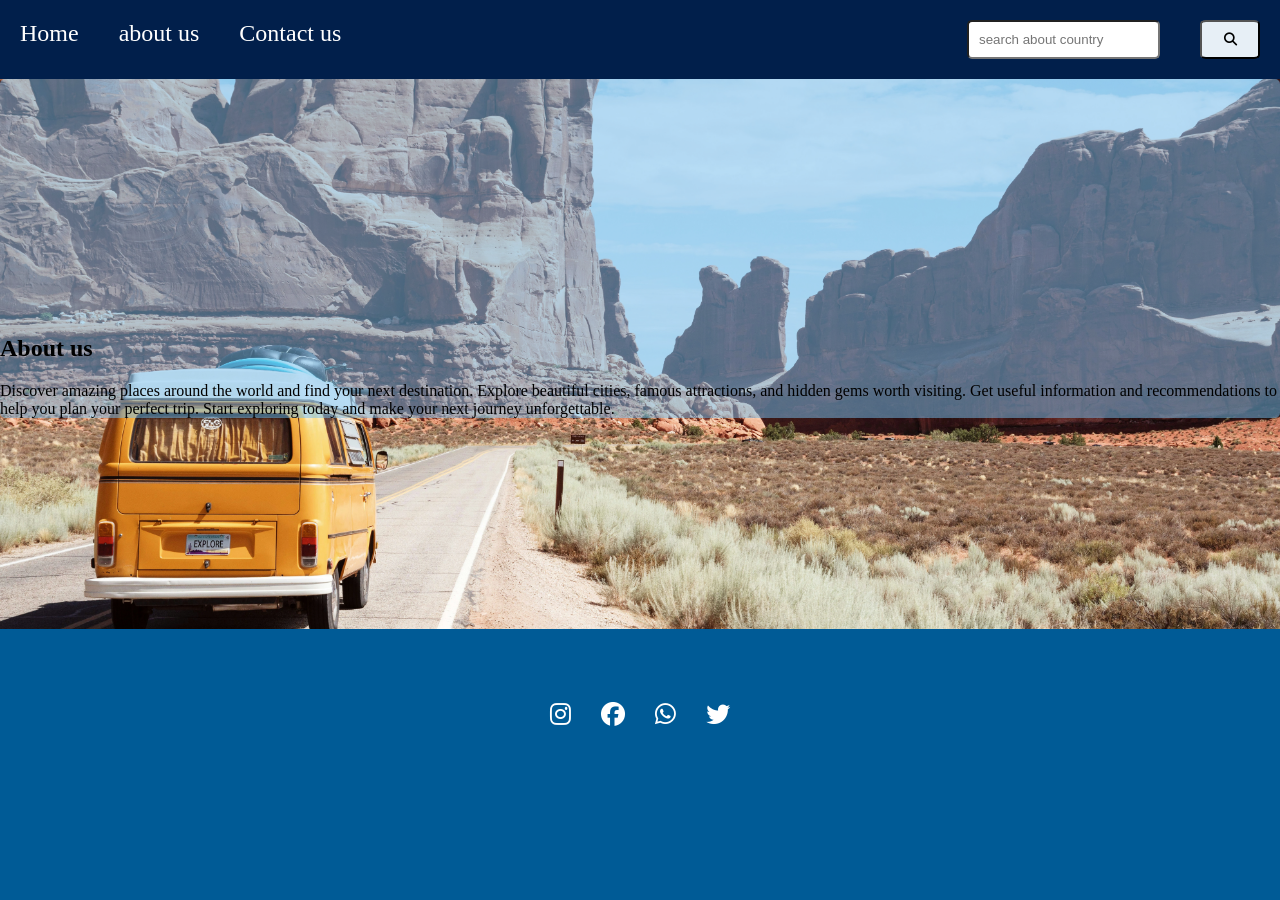
==== aboutus.html @ 0632b700 "rest of the pages" ====
<!DOCTYPE html>
<html lang="en">
<head>
    <meta charset="UTF-8">
    <meta name="viewport" content="width=device-width, initial-scale=1.0">
    <link rel="stylesheet" href="travel_recommendation.css">
    <link rel="stylesheet"
      href="https://cdnjs.cloudflare.com/ajax/libs/font-awesome/6.5.2/css/all.min.css">
    <title>traval recommendation</title>
</head>
<body  >

    <nav> 

      
        <a href="./travel_recommendation.html"> Home </a>
       <a href="./aboutus.html"> about us </a>
       <a href="./contact.html">Contact us </a>
       <input id="search-box" type="text" placeholder="search about country ">
       <button id="searchBtn"><i class="fa-solid fa-magnifying-glass"></i></img></button>
    
    </nav>
    <section class="hero">
        <div id="about-cont">
    <h1>About us</h1>
        <p>Discover amazing places around the world and find your next destination.
            Explore beautiful cities, famous attractions, and hidden gems worth visiting.
            Get useful information and recommendations to help you plan your perfect trip.
            Start exploring today and make your next journey unforgettable.
            </p>
        </div>
      </section>
     <div id="appscont">
      <a href="http://" target="_blank" rel="noopener noreferrer"><i class="fa-brands fa-instagram"></i></a>
      <a href="http://" target="_blank" rel="noopener noreferrer"><i class="fa-brands fa-facebook"></i></a>
      <a href="http://" target="_blank" rel="noopener noreferrer"><i class="fa-brands fa-whatsapp"></i></a>
      <a href="http://" target="_blank" rel="noopener noreferrer"><i class="fa-brands fa-twitter"></i></a>
    </div>


    
</body>
</html>
---- travel_recommendation.css ----
body{
    
   /* background-image: url("images/landingPage2.webp");
    */
     /* background-size:cover; */
    /* background-position: center;
    background-repeat: no-repeat; */
    background-color: #005b96;
    margin: 0px;
  
}

.hero {
    min-height: 550px;
    background-image: url("images/landingPage2.webp");
    background-size: cover;
    background-position: center;
    background-repeat: no-repeat;
    margin: 0px;

    
    
  }

  .hero h1{margin-top: 0px;}

a{
   
        text-decoration: none;
        color: inherit;
        font-size: x-large;
        color:white
;
}

nav{

    display: flex;
    justify-content: center;
    gap: 40px;
   padding: 20px;
   margin-bottom: 0px;

    background-color:#011f4b;
    /* border-bottom-left-radius: 10%;
    border-bottom-right-radius: 10%; */
    
}

#search-box{
    border-radius: 5px;
    padding: 10px;
    margin-left: auto;
    margin-right: 0px;
}
#searchBtn{
    margin-left: 0px;
    width:60px;
    border-radius: 10%;
    background-color: #e7eff6;

}
#appscont{

    height: 100px;
    display: flex;
    justify-content: center;
    flex: 1;
    align-items: end;
    gap: 30px;


}
#about-cont {


    padding-top: 20%;
   background-color: #76beee82;
   border-radius: 5px;
   
    
 
   
    
}
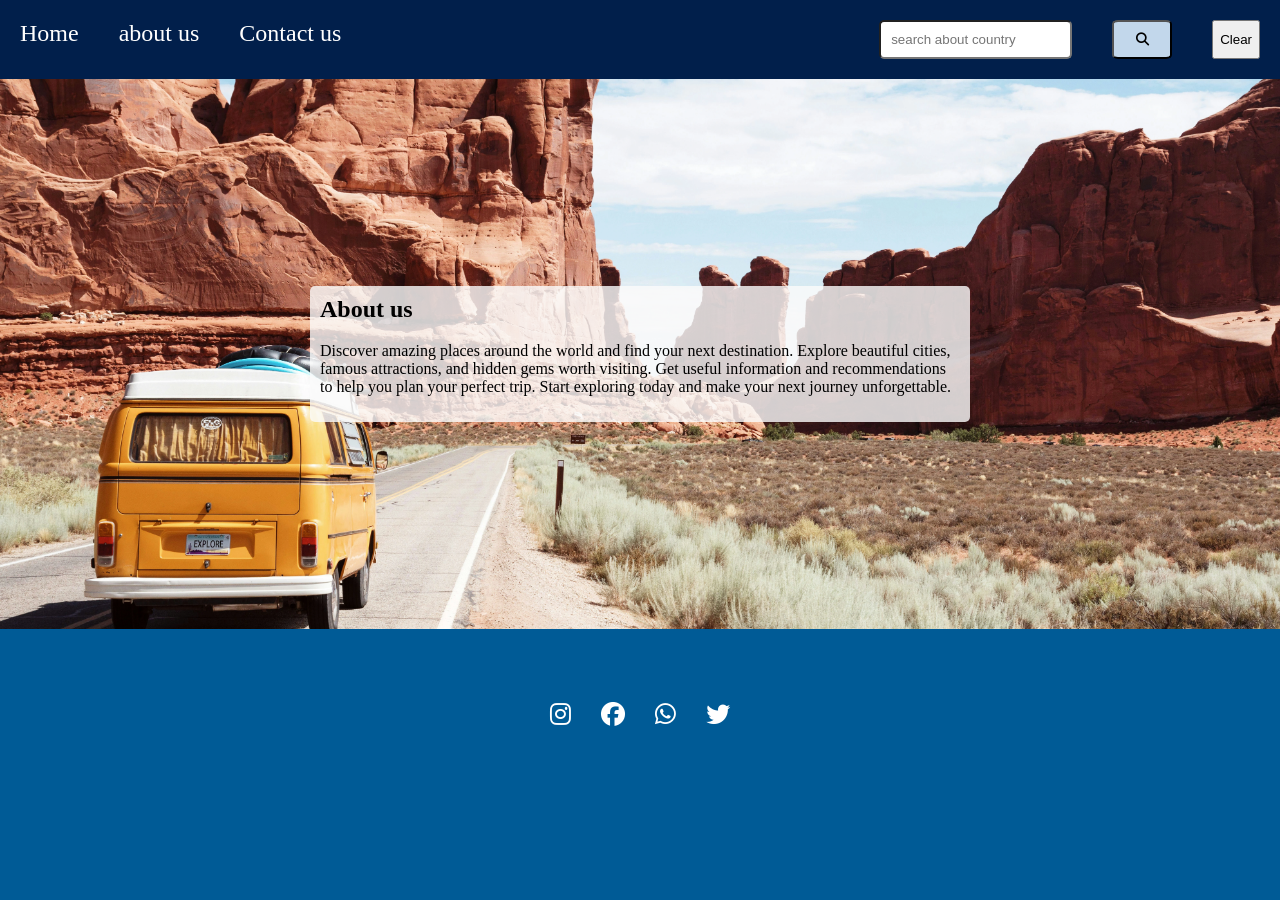
==== commit e21d9956: "final fixes" ====
--- a/aboutus.html
+++ b/aboutus.html
@@ -13,11 +13,14 @@
     <nav> 
 
       
-        <a href="./travel_recommendation.html"> Home </a>
+        <a href="./home.html"> Home </a>
        <a href="./aboutus.html"> about us </a>
-       <a href="./contact.html">Contact us </a>
+       <a href="./contactus.html">Contact us </a>
        <input id="search-box" type="text" placeholder="search about country ">
        <button id="searchBtn"><i class="fa-solid fa-magnifying-glass"></i></img></button>
+              <button onclick="location.reload()">Clear</button>
+     
+
     
     </nav>
     <section class="hero">
--- a/travel_recommendation.css
+++ b/travel_recommendation.css
@@ -17,13 +17,83 @@
     background-position: center;
     background-repeat: no-repeat;
     margin: 0px;
+    display: flex;
+    justify-content: center;
+    align-items: center;
+    columns: 2;
 
     
     
   }
+.hero2 {
+    min-height: 550px;
+    background-image: url("images/landingPage2.webp");
+    background-size: cover;
+    background-position: center;
+    background-repeat: no-repeat;
+    margin: 0px;
+    /* display: flex;
+    justify-content: center;
+    gap: 20px; */
 
+    
+    
+  }
   .hero h1{margin-top: 0px;}
+     .hero3{
+      min-height: 550px;
+    background-image: url("images/landingPage2.webp");
+    background-size: cover;
+    background-position: center;
+    background-repeat: no-repeat;
+    margin: 0px;
+ 
+   }  .hero3{
+      min-height: 550px;
+    background-image: url("images/landingPage2.webp");
+    background-size: cover;
+    background-position: center;
+    background-repeat: no-repeat;
+    margin: 0px;
+   
+ 
+   }
+   .hero3 h1{margin-top: 0px;}
+#contact-cont{
 
+
+ display: grid;
+grid-template-columns: repeat(2, 1fr);
+height: 70%;
+}
+#contact-cont h1{
+    color: rgb(255, 255, 255);
+    margin-top: 50px;
+    margin-left: 50px;
+    font-size: 100px;
+
+}
+
+#contact-input{
+    display: flex;
+    flex-direction: column;
+    align-items: center;
+    justify-content: center;
+    
+    gap: 15px;
+    width: 80%;
+    
+}
+#contact-input input{
+    width: 60%;
+    height: 7%;
+    border-radius: 9px;
+    padding: 5px;
+}
+#contact-input textarea{
+    border-radius: 9px;
+    padding: 5px;
+}
 a{
    
         text-decoration: none;
@@ -57,7 +127,7 @@
     margin-left: 0px;
     width:60px;
     border-radius: 10%;
-    background-color: #e7eff6;
+    background-color: #c2d7eb;
 
 }
 #appscont{
@@ -74,12 +144,50 @@
 #about-cont {
 
 
-    padding-top: 20%;
-   background-color: #76beee82;
+   
+   width: 50%;
+   justify-content: center;
+   align-items: center;
+   background-color: #fcfcfccd;
    border-radius: 5px;
-   
+   padding: 10px;
+ 
     
- 
-   
+}
+
+#places-cont{
+
+display: grid;
+ grid-template-columns: repeat(3, 1fr);
+   gap: 10px;
+   height: 500px;
+   overflow-x: auto;
+
+
+
+}
+#places-cont div{
+
+
+
+margin-top:10px ;
+margin-left: 5px;
+padding: 5px;
+height:470px; 
+width: 400px;
+border-radius: 7px;
+background-color: rgb(255, 255, 255);
+box-shadow: 0 4px 15px rgba(0, 0, 0, 0.15);
+
+}
+#places-cont div img{
+
+    height: 60%;
+    width: 100%;
+    border-radius: 12px;
+}
+#places-cont div p{
+
+    font-size: 10px;
     
 }
